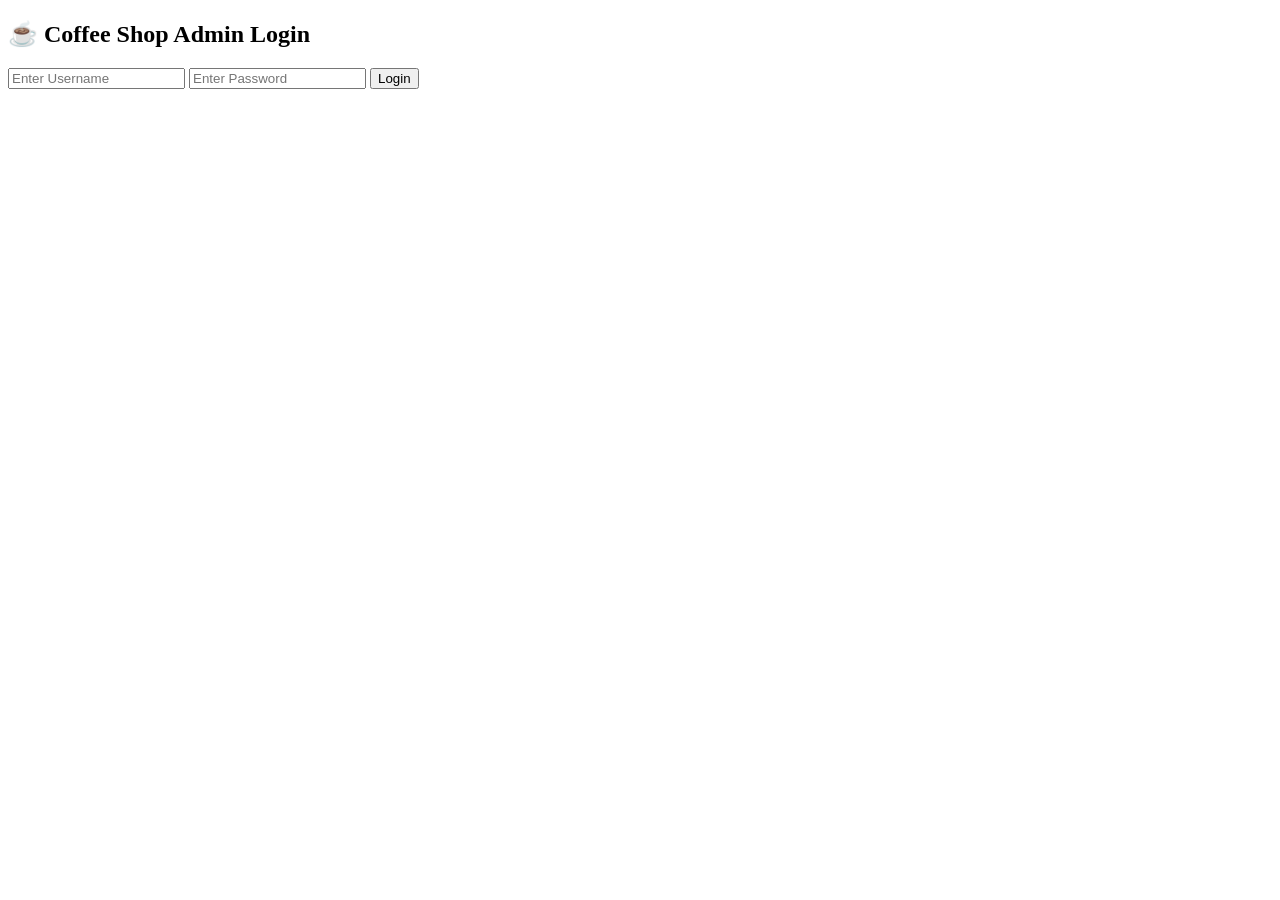
==== login.html @ 0d14743b "Add files via upload" ====
<!DOCTYPE html>
<html>
<head>
    <title>Admin Login</title>
    <link rel="stylesheet" href="css/style.css">
</head>
<body>

<div class="container">
    <div class="card">
        <h2>☕ Coffee Shop Admin Login</h2>

        <input type="text" id="username" placeholder="Enter Username">
        <input type="password" id="password" placeholder="Enter Password">

        <button onclick="loginAdmin()">Login</button>
    </div>
</div>

<script src="js/script.js"></script>
</body>
</html>
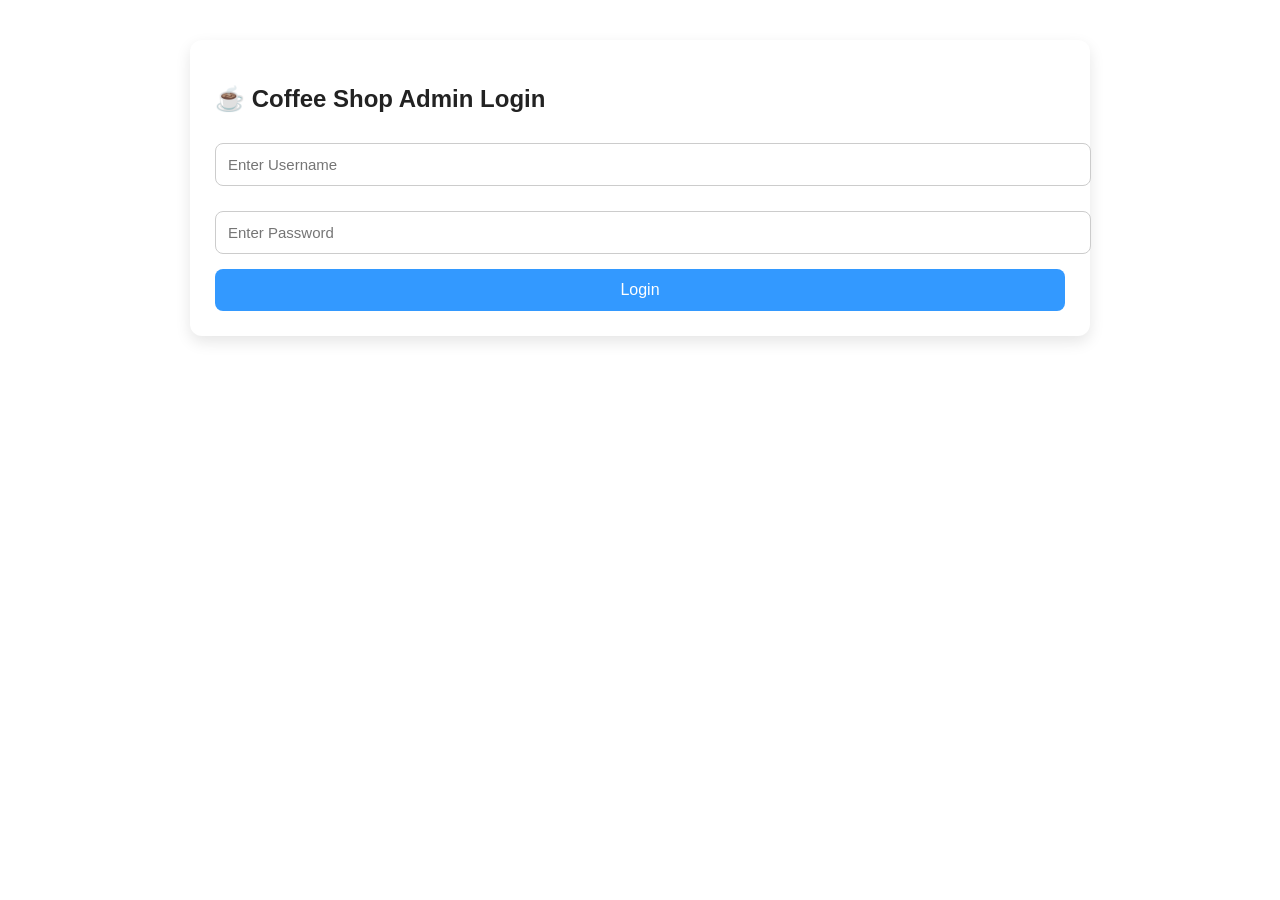
==== commit 19215b05: "Update login.html" ====
--- a/login.html
+++ b/login.html
@@ -2,7 +2,7 @@
 <html>
 <head>
     <title>Admin Login</title>
-    <link rel="stylesheet" href="css/style.css">
+    <link rel="stylesheet" href="style.css">
 </head>
 <body>
 
@@ -20,3 +20,4 @@
 <script src="js/script.js"></script>
 </body>
 </html>
+<script src="script.js"></script>
--- a/style.css
+++ b/style.css
@@ -0,0 +1,133 @@
+/* ===================================
+   Coffee Shop Management System
+   Professional Pastel Blue Theme
+=================================== */
+
+body {
+    margin: 0;
+    font-family: 'Segoe UI', sans-serif;
+    background: linear-gradient(to right, #cce7ff, #e6f3ff);
+}
+body {
+    color: #222;
+    background: #fff;
+}
+
+.hero-content {
+    background: rgba(0,0,0,0.6);
+    color: white;
+}
+/* NAVBAR */
+nav {
+    background-color: #3399ff;
+    padding: 15px;
+    text-align: center;
+    box-shadow: 0 2px 8px rgba(0,0,0,0.1);
+}
+
+nav a {
+    color: white;
+    text-decoration: none;
+    margin: 0 20px;
+    font-weight: 600;
+    font-size: 16px;
+}
+.coffee-img {
+    width: 300px;
+    height: auto;
+    display: block;
+    margin: 20px auto;
+    border-radius: 10px;
+}
+
+nav a:hover {
+    color: #00264d;
+}
+
+/* MAIN CONTAINER */
+.container {
+    width: 90%;
+    max-width: 900px;
+    margin: 40px auto;
+}
+
+/* CARD DESIGN */
+.card {
+    background-color: white;
+    padding: 25px;
+    margin-bottom: 25px;
+    border-radius: 12px;
+    box-shadow: 0 6px 15px rgba(0,0,0,0.1);
+    transition: transform 0.3s;
+}
+
+.card:hover {
+    transform: translateY(-5px);
+}
+
+/* FORM ELEMENTS */
+input, select {
+    width: 100%;
+    padding: 12px;
+    margin-top: 10px;
+    margin-bottom: 15px;
+    border-radius: 8px;
+    border: 1px solid #ccc;
+    font-size: 15px;
+}
+
+button {
+    width: 100%;
+    padding: 12px;
+    background-color: #3399ff;
+    color: white;
+    font-size: 16px;
+    border: none;
+    border-radius: 8px;
+    cursor: pointer;
+    transition: background 0.3s;
+   a:focus, button:focus {
+    outline: 3px solid orange;
+}
+
+
+button:hover {
+    background-color: #267acc;
+}
+
+/* HEADINGS */
+h2 {
+    color: #003366;
+    text-align: center;
+}
+
+/* RESPONSIVE */
+@media (max-width: 600px) {
+    nav a {
+        display: block;
+        margin: 10px 0;
+    }
+}
+.home-bg {
+    background-image: url('../images/coffe.jpg');
+    background-size: cover;
+    background-position: center;
+    background-repeat: no-repeat;
+    height: 100vh;
+    color: white;
+}
+   @media (max-width: 768px) {
+    nav {
+        flex-direction: column;
+        text-align: center;
+    }
+
+    .hero {
+        height: auto;
+        padding: 20px;
+    }
+}
+<nav aria-label="Main Navigation">
+  <a href="index.html">Home</a>
+  <a href="login.html">Admin Login</a>
+</nav>
